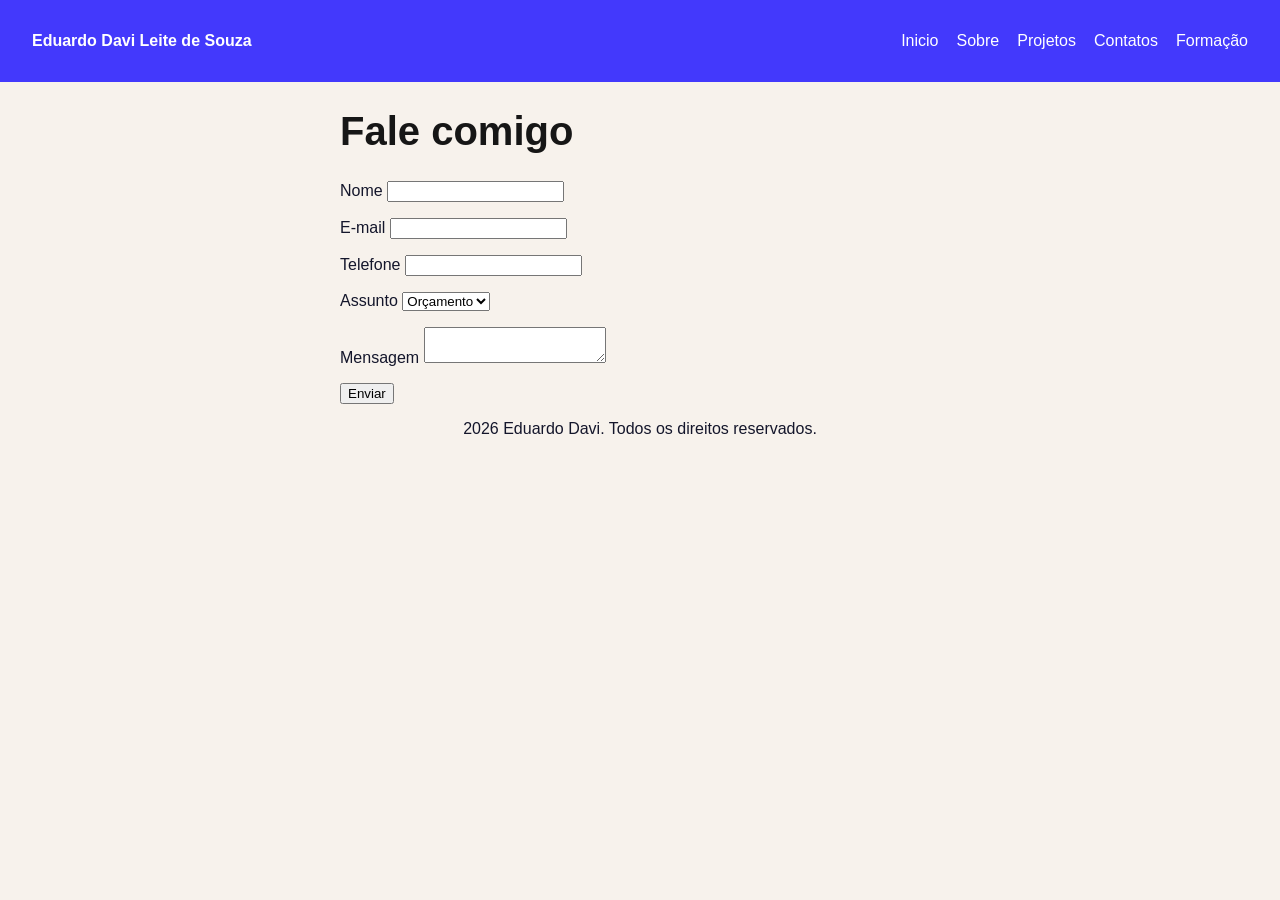
==== Contatos.html @ 501ec9cc "Add files via upload" ====
<!DOCTYPE html>
<html lang="pt-BR">
<head>
    <meta charset="UTF-8">
    <title>Contato | Eduardo</title>
    <link rel="stylesheet" href="css/style.css">
</head>
<body>
<header>
<p><strong>Eduardo Davi Leite de Souza</strong></p>
<nav>
<a href="index.html">Inicio</a>
<a href="sobre.html">Sobre</a>
<a href="Projetos.html">Projetos</a>
<a href="Contatos.html">Contatos</a>
<a href="formação.html">Formação</a>
</nav>
</header>
<main>
<h1><strong>Fale comigo</strong></h1>
<form> 
<p>
<label for="nome">Nome</label>
<input type="text" id="nome" name="nome" required>
</p>
<p>
<label for="email">E-mail</label>
<input type="email" id="email" name="email" required>
</p>
<p>
<label for="tel">Telefone</label>
<input type="tel" id="tel" name="tel">
</p>
<p>
<label for="assunto">Assunto</label>
<select id="assunto" name="assunto">
<option>Orçamento</option>
<option>Duvida</option>
<option>outro</option>
</select>
</p>
<p>
<label for="mensagem">Mensagem</label>
<textarea id="mensagem" name="mensagem"></textarea>
<p>
<button type="submit">Enviar</button>
</p>
</p>
</form>
</main>
<footer>
<p>2026 Eduardo Davi. Todos os direitos reservados.</p>
</footer>
</body>
</html>
---- css/style.css ----
body {
    background-color: #f7f2ec;
    color: #14162B;
    font-family: Arial, sans-serif;
    margin: 0;
}
h1 {
    color: #161616;
    font-size: 40px;
}
h2 {
    color: #14162b
}
a {
    color: #8b1c8b
}
footer {
    text-align: center;
}
a:hover{
        color: rgb(0, 200, 255);
    }
main {
  max-width: 600px;
  margin: 0 auto;
}
.card {
  background-color: white;
  padding: 24px;
  margin-bottom: 20px;
  border-radius: 12px;
  box-shadow: 0 2px 8px rgba(0, 0, 0, 0.25);
}
th, td {
  border: 1px solid #14162b;
  padding: 8px 16px;
}
table {
  border-collapse: collapse;
  margin: 0 auto;
}
th {
  background-color:aqua
}
header {
  display: flex;
  justify-content: space-between;
  align-items: center;
  background-color: #4339fc;
  color: white;
  padding: 16px 32px;
}
nav {
  display: flex;
  gap: 18px;
}
nav a {
  color: white;
  text-decoration: none;
}
.Gostos {
  display: flex;
  gap: 12px;
  list-style: none;
  padding: 0;
  flex-wrap: wrap;
}
.Gostos li {
  background-color: #a9e7ee;
  padding: 8px 16px;
  border-radius: 20px;
}
img {
  max-width: 100%;
}
@media (max-width: 600px) {
  header {
    flex-direction: column;
    gap: 8px;
  }
  h1 {
    font-size: 28px;
  }
}
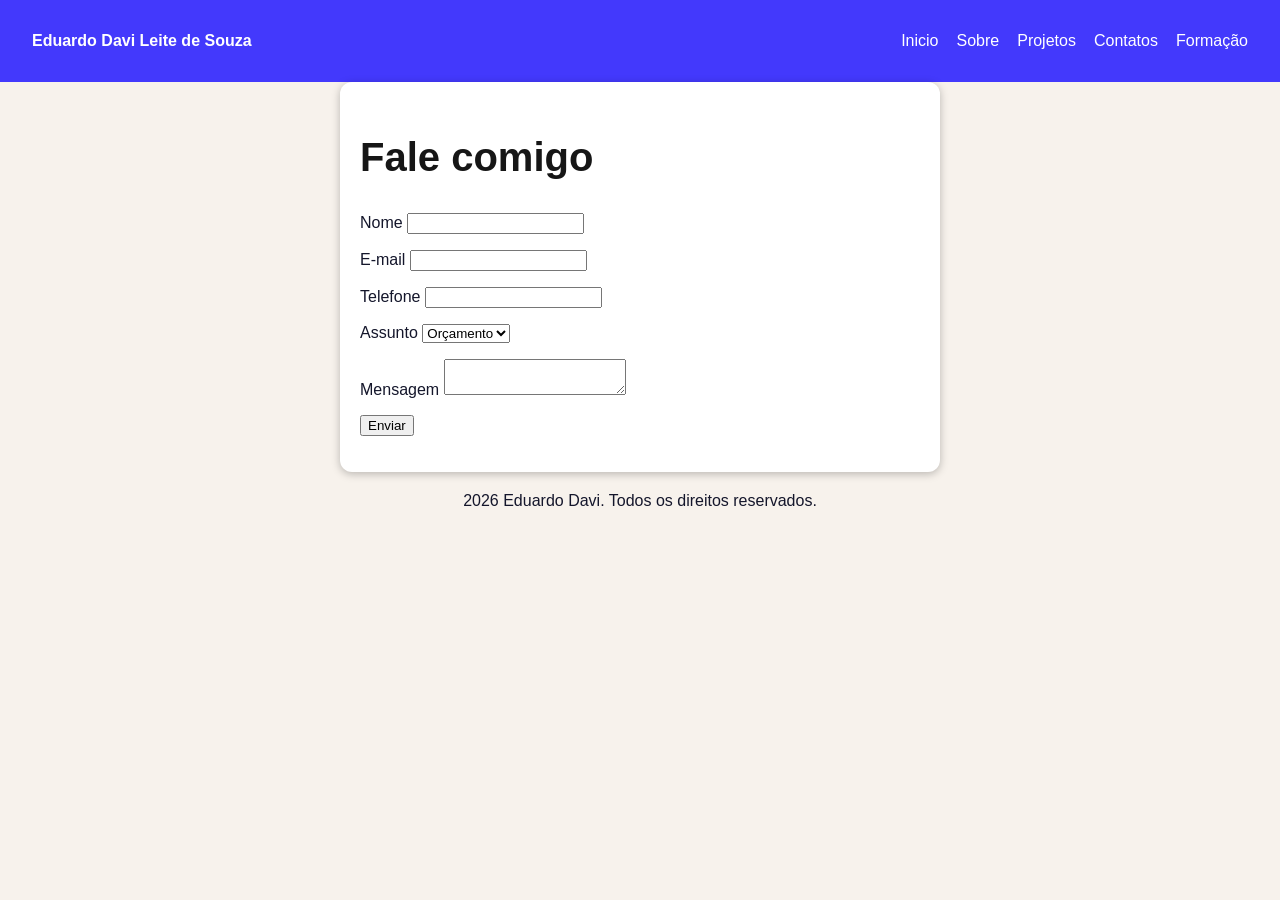
==== commit 08208927: "primeiro commit" ====
--- a/Contatos.html
+++ b/Contatos.html
@@ -1,55 +1,57 @@
-<!DOCTYPE html>
-<html lang="pt-BR">
-<head>
-    <meta charset="UTF-8">
-    <title>Contato | Eduardo</title>
-    <link rel="stylesheet" href="css/style.css">
-</head>
-<body>
-<header>
-<p><strong>Eduardo Davi Leite de Souza</strong></p>
-<nav>
-<a href="index.html">Inicio</a>
-<a href="sobre.html">Sobre</a>
-<a href="Projetos.html">Projetos</a>
-<a href="Contatos.html">Contatos</a>
-<a href="formação.html">Formação</a>
-</nav>
-</header>
-<main>
-<h1><strong>Fale comigo</strong></h1>
-<form> 
-<p>
-<label for="nome">Nome</label>
-<input type="text" id="nome" name="nome" required>
-</p>
-<p>
-<label for="email">E-mail</label>
-<input type="email" id="email" name="email" required>
-</p>
-<p>
-<label for="tel">Telefone</label>
-<input type="tel" id="tel" name="tel">
-</p>
-<p>
-<label for="assunto">Assunto</label>
-<select id="assunto" name="assunto">
-<option>Orçamento</option>
-<option>Duvida</option>
-<option>outro</option>
-</select>
-</p>
-<p>
-<label for="mensagem">Mensagem</label>
-<textarea id="mensagem" name="mensagem"></textarea>
-<p>
-<button type="submit">Enviar</button>
-</p>
-</p>
-</form>
-</main>
-<footer>
-<p>2026 Eduardo Davi. Todos os direitos reservados.</p>
-</footer>
-</body>
+<!DOCTYPE html>
+<html lang="pt-BR">
+<head>
+    <meta charset="UTF-8">
+    <title>Contato | Eduardo</title>
+    <link rel="stylesheet" href="css/style.css">
+</head>
+<body>
+<header>
+<p><strong>Eduardo Davi Leite de Souza</strong></p>
+<nav>
+<a href="index.html">Inicio</a>
+<a href="sobre.html">Sobre</a>
+<a href="Projetos.html">Projetos</a>
+<a href="Contatos.html">Contatos</a>
+<a href="formação.html">Formação</a>
+</nav>
+</header>
+<main>
+<section class="card">
+<h1><strong>Fale comigo</strong></h1>
+<form> 
+<p>
+<label for="nome">Nome</label>
+<input type="text" id="nome" name="nome" required>
+</p>
+<p>
+<label for="email">E-mail</label>
+<input type="email" id="email" name="email" required>
+</p>
+<p>
+<label for="tel">Telefone</label>
+<input type="tel" id="tel" name="tel">
+</p>
+<p>
+<label for="assunto">Assunto</label>
+<select id="assunto" name="assunto">
+<option>Orçamento</option>
+<option>Duvida</option>
+<option>outro</option>
+</select>
+</p>
+<p>
+<label for="mensagem">Mensagem</label>
+<textarea id="mensagem" name="mensagem"></textarea>
+<p>
+<button type="submit">Enviar</button>
+</p>
+</p>
+</form>
+</section>
+</main>
+<footer>
+<p>2026 Eduardo Davi. Todos os direitos reservados.</p>
+</footer>
+</body>
 </html>
--- a/css/style.css
+++ b/css/style.css
@@ -1,84 +1,96 @@
-body {
-    background-color: #f7f2ec;
-    color: #14162B;
-    font-family: Arial, sans-serif;
-    margin: 0;
-}
-h1 {
-    color: #161616;
-    font-size: 40px;
-}
-h2 {
-    color: #14162b
-}
-a {
-    color: #8b1c8b
-}
-footer {
-    text-align: center;
-}
-a:hover{
-        color: rgb(0, 200, 255);
-    }
-main {
-  max-width: 600px;
-  margin: 0 auto;
-}
-.card {
-  background-color: white;
-  padding: 24px;
-  margin-bottom: 20px;
-  border-radius: 12px;
-  box-shadow: 0 2px 8px rgba(0, 0, 0, 0.25);
-}
-th, td {
-  border: 1px solid #14162b;
-  padding: 8px 16px;
-}
-table {
-  border-collapse: collapse;
-  margin: 0 auto;
-}
-th {
-  background-color:aqua
-}
-header {
-  display: flex;
-  justify-content: space-between;
-  align-items: center;
-  background-color: #4339fc;
-  color: white;
-  padding: 16px 32px;
-}
-nav {
-  display: flex;
-  gap: 18px;
-}
-nav a {
-  color: white;
-  text-decoration: none;
-}
-.Gostos {
-  display: flex;
-  gap: 12px;
-  list-style: none;
-  padding: 0;
-  flex-wrap: wrap;
-}
-.Gostos li {
-  background-color: #a9e7ee;
-  padding: 8px 16px;
-  border-radius: 20px;
-}
-img {
-  max-width: 100%;
-}
-@media (max-width: 600px) {
-  header {
-    flex-direction: column;
-    gap: 8px;
-  }
-  h1 {
-    font-size: 28px;
-  }
+body {
+    background-color: #f7f2ec;
+    color: #14162B;
+    font-family: 'Poppins', Arial, sans-serif;
+    margin: 0;
+}
+h1 {
+    color: #161616;
+    font-size: 40px;
+}
+h2 {
+    color: #14162b
+}
+a {
+    color: #8b1c8b
+}
+footer {
+    text-align: center;
+}
+a:hover{
+        color: rgb(0, 200, 255);
+    }
+main {
+  max-width: 600px;
+  margin: 0 auto;
+}
+.card {
+  background-color: white;
+  padding: 20px;
+  margin-bottom: 20px;
+  border-radius: 12px;
+  box-shadow: 0 2px 8px rgba(0, 0, 0, 0.25);
+}
+th, td {
+  border: 1px solid #14162b;
+  padding: 8px 16px;
+}
+table {
+  border-collapse: collapse;
+  margin: 0 auto;
+}
+th {
+  background-color:aqua
+}
+header {
+  display: flex;
+  justify-content: space-between;
+  align-items: center;
+  background-color: #4339fc;
+  color: white;
+  padding: 16px 32px;
+}
+nav {
+  display: flex;
+  gap: 18px;
+}
+nav a {
+  color: white;
+  text-decoration: none;
+}
+.Gostos {
+  display: flex;
+  gap: 12px;
+  list-style: none;
+  padding: 0;
+  flex-wrap: wrap;
+}
+.Gostos li {
+  background-color: #a9e7ee;
+  padding: 8px 16px;
+  border-radius: 20px;
+}
+img {
+  max-width: 100%;
+}
+.projetos {
+  display: grid;
+  grid-template-columns: repeat(2, 1fr);
+  gap: 20px;
+}
+@media (max-width: 600px) {
+  header {
+    flex-direction: column;
+    gap: 8px;
+  }
+  h1 {
+    font-size: 28px;
+  }
+}
+nav a:hover {
+  color:aqua;
+}
+.card:hover {
+  transform: translateY(-6px);
+  box-shadow: 0 10px 24px rgba(0, 0, 0, 0.25);
 }
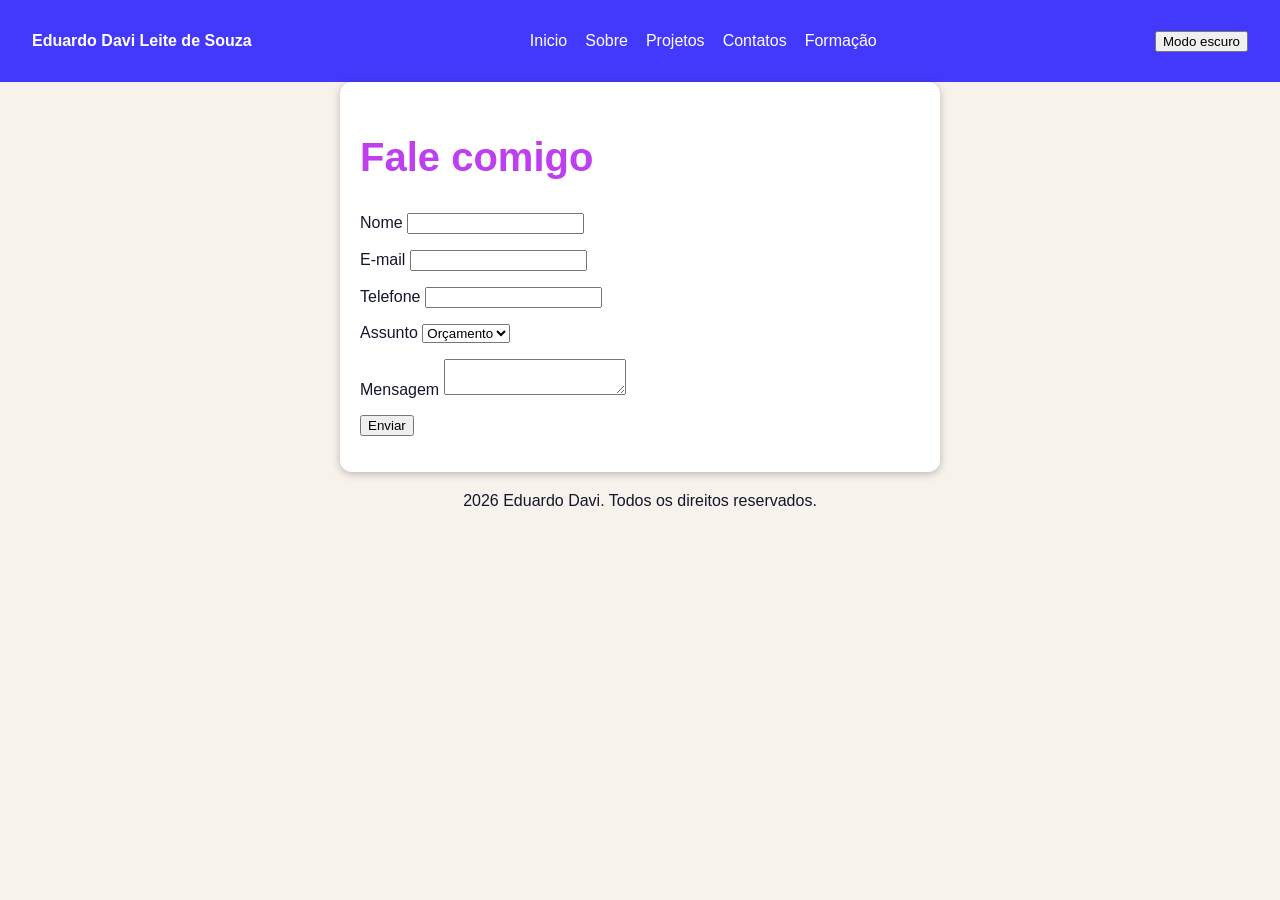
==== commit 04d762d7: "Resolução" ====
--- a/Contatos.html
+++ b/Contatos.html
@@ -13,8 +13,9 @@
 <a href="sobre.html">Sobre</a>
 <a href="Projetos.html">Projetos</a>
 <a href="Contatos.html">Contatos</a>
-<a href="formação.html">Formação</a>
+<a href="formacao.html">Formação</a>
 </nav>
+<button id="tema">Modo escuro</button>
 </header>
 <main>
 <section class="card">
@@ -53,5 +54,6 @@
 <footer>
 <p>2026 Eduardo Davi. Todos os direitos reservados.</p>
 </footer>
+<script src="js/script.js"></script>
 </body>
 </html>
--- a/css/style.css
+++ b/css/style.css
@@ -5,7 +5,7 @@
     margin: 0;
 }
 h1 {
-    color: #161616;
+    color: #be3ff0;
     font-size: 40px;
 }
 h2 {
@@ -78,6 +78,17 @@
   grid-template-columns: repeat(2, 1fr);
   gap: 20px;
 }
+.escuro {
+  color: white;
+  background-color: #18181B;
+}
+.escuro .card {
+   background-color: #18181B;
+     color: white;
+}
+.escuro h2 {
+    color:white;
+}
 @media (max-width: 600px) {
   header {
     flex-direction: column;
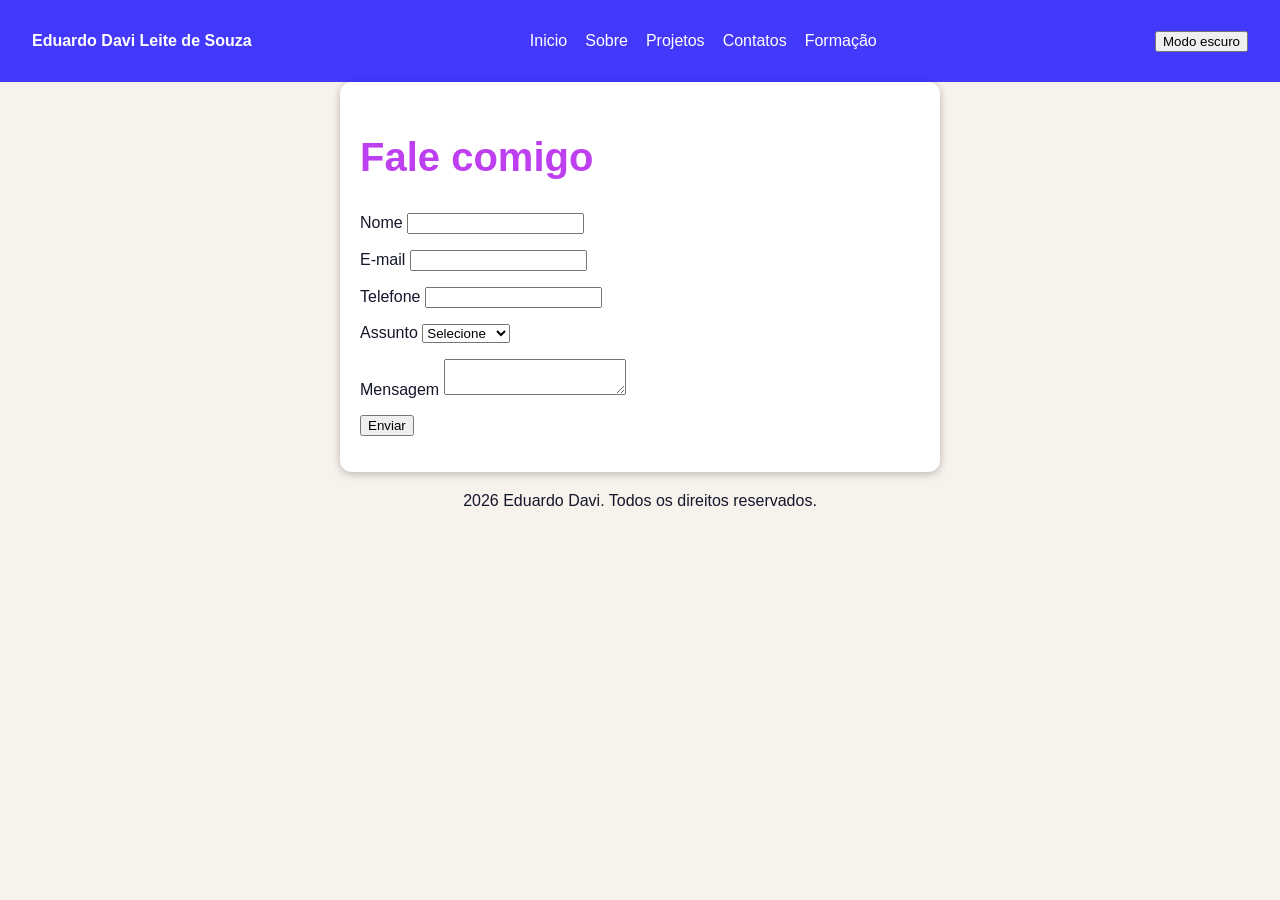
==== commit 7198890d: "Atualizando página" ====
--- a/Contatos.html
+++ b/Contatos.html
@@ -20,7 +20,7 @@
 <main>
 <section class="card">
 <h1><strong>Fale comigo</strong></h1>
-<form> 
+<form id="formulario">
 <p>
 <label for="nome">Nome</label>
 <input type="text" id="nome" name="nome" required>
@@ -36,9 +36,10 @@
 <p>
 <label for="assunto">Assunto</label>
 <select id="assunto" name="assunto">
+<option>Selecione</option>
 <option>Orçamento</option>
 <option>Duvida</option>
-<option>outro</option>
+<option>Outro</option>
 </select>
 </p>
 <p>
@@ -49,11 +50,13 @@
 </p>
 </p>
 </form>
+<p id="resposta"></p>
 </section>
 </main>
 <footer>
 <p>2026 Eduardo Davi. Todos os direitos reservados.</p>
 </footer>
 <script src="js/script.js"></script>
+<script src="js/contato.js"></script>
 </body>
 </html>
--- a/css/style.css
+++ b/css/style.css
@@ -104,4 +104,7 @@
 .card:hover {
   transform: translateY(-6px);
   box-shadow: 0 10px 24px rgba(0, 0, 0, 0.25);
+}
+.erro {
+  color: red; 
 }
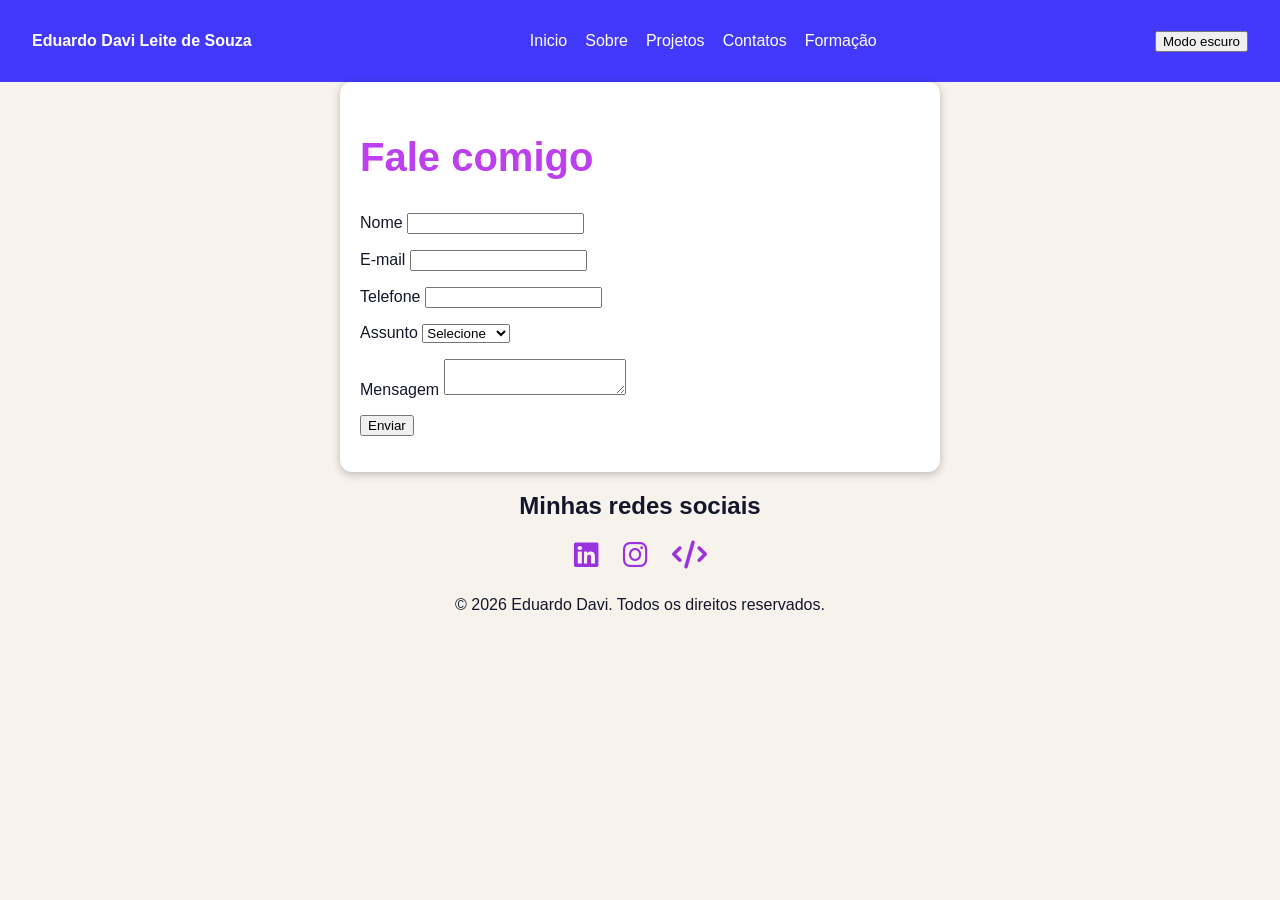
==== commit 793737e7: "first commit" ====
--- a/Contatos.html
+++ b/Contatos.html
@@ -4,6 +4,7 @@
     <meta charset="UTF-8">
     <title>Contato | Eduardo</title>
     <link rel="stylesheet" href="css/style.css">
+    <link rel="stylesheet" href="https://cdnjs.cloudflare.com/ajax/libs/font-awesome/6.5.1/css/all.min.css">
 </head>
 <body>
 <header>
@@ -53,8 +54,28 @@
 <p id="resposta"></p>
 </section>
 </main>
-<footer>
-<p>2026 Eduardo Davi. Todos os direitos reservados.</p>
+<footer class="footer">
+  <h2 class="footer__titulo">Minhas redes sociais</h2>
+
+  <ul class="footer__redes">
+    <li>
+      <a href="https://www.linkedin.com/in/eduardo-davi-923a683b7/?isSelfProfile=true" target="_blank" rel="noopener" aria-label="LinkedIn">
+        <i class="fa-brands fa-linkedin"></i>
+      </a>
+    </li>
+    <li>
+      <a href="https://www.instagram.com/davidesouza.30/?__pwa=1" target="_blank" rel="noopener" aria-label="Instagram">
+        <i class="fa-brands fa-instagram"></i>
+      </a>
+    </li>
+    <li>
+      <a href="https://github.com/Uzem52" target="_blank" rel="noopener" aria-label="GitHub">
+        <i class="fa-solid fa-code"></i>
+      </a>
+    </li>
+  </ul>
+
+  <p>&copy; 2026 Eduardo Davi. Todos os direitos reservados.</p>
 </footer>
 <script src="js/script.js"></script>
 <script src="js/contato.js"></script>
--- a/css/style.css
+++ b/css/style.css
@@ -107,4 +107,22 @@
 }
 .erro {
   color: red; 
+}
+.footer__redes a {
+  color: #9a33de;
+  font-size: 1.75rem;
+  display: inline-block;
+  transition: transform 0.2s;
+}
+
+.footer__redes a:hover {
+  transform: scale(1.15);
+}
+.footer__redes {
+  display: flex;
+  justify-content: center;
+  gap: 1.5rem;
+  list-style: none;
+  padding: 0;
+  margin: 0 0 1.5rem;
 }
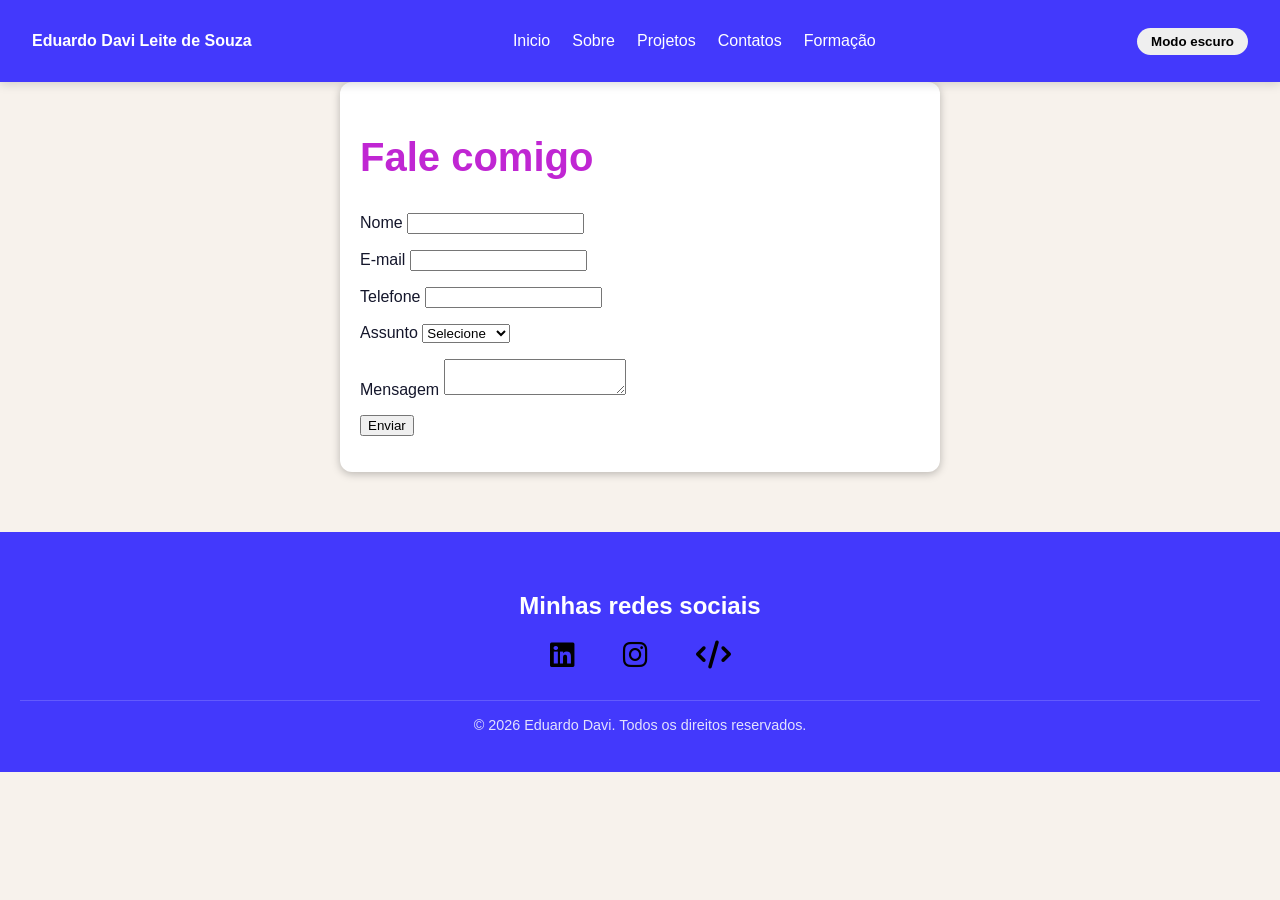
==== commit 3f5bb5ce: "nova atualizaçãõ" ====
--- a/Contatos.html
+++ b/Contatos.html
@@ -3,6 +3,7 @@
 <head>
     <meta charset="UTF-8">
     <title>Contato | Eduardo</title>
+    <meta name="viewport" content="width=device-width, initial-scale=1.0">
     <link rel="stylesheet" href="css/style.css">
     <link rel="stylesheet" href="https://cdnjs.cloudflare.com/ajax/libs/font-awesome/6.5.1/css/all.min.css">
 </head>
--- a/css/style.css
+++ b/css/style.css
@@ -15,7 +15,37 @@
     color: #8b1c8b
 }
 footer {
-    text-align: center;
+background: #4339fc; /* azul escuro sólido */
+  color: #fff;
+  text-align: center;
+  padding: 40px 20px 24px;
+  margin-top: 60px;
+}
+footer h2,
+footer h3 {
+  color: #fff;
+  margin-bottom: 20px;
+}
+
+footer a {
+  display: inline-block;
+  margin: 0 12px;
+  font-size: 2rem;
+  color: #00e5ff;
+  transition: transform 0.3s ease, color 0.3s ease;
+}
+
+footer a:hover {
+  color: #fff;
+  transform: translateY(-6px) scale(1.2);
+}
+
+footer p {
+  margin-top: 28px;
+  padding-top: 16px;
+  border-top: 1px solid rgba(255, 255, 255, 0.2);
+  font-size: 0.9rem;
+  opacity: 0.85;
 }
 a:hover{
         color: rgb(0, 200, 255);
@@ -49,14 +79,56 @@
   background-color: #4339fc;
   color: white;
   padding: 16px 32px;
+  box-shadow: 0 2px 10px rgba(0, 0, 0, 0.15);
+   position: sticky;
+  top: 0;
+  z-index: 100;
 }
 nav {
   display: flex;
   gap: 18px;
 }
+nav a::after {
+  content: "";
+  position: absolute;
+  left: 0;
+  bottom: -2px;
+  width: 100%;
+  height: 3px;
+  border-radius: 2px;
+  background: #00e5ff;
+  transform: scaleX(0);
+  transform-origin: right;
+  transition: transform 0.35s ease;
+}
+
 nav a {
+    position: relative;
   color: white;
   text-decoration: none;
+  padding: 6px 2px;
+  transition: transform 0.3s ease;
+}
+nav a:hover {
+  transform: translateY(-2px);
+}
+
+nav a:hover::after {
+  transform: scaleX(1);
+  transform-origin: left;
+}
+header button {
+  border: none;
+  border-radius: 20px;
+  padding: 6px 14px;
+  cursor: pointer;
+  font-weight: 600;
+  transition: transform 0.25s, box-shadow 0.25s;
+}
+
+header button:hover {
+  transform: scale(1.08);
+  box-shadow: 0 0 12px rgba(0, 229, 255, 0.8);
 }
 .Gostos {
   display: flex;
@@ -109,7 +181,7 @@
   color: red; 
 }
 .footer__redes a {
-  color: #9a33de;
+  color: #010001;
   font-size: 1.75rem;
   display: inline-block;
   transition: transform 0.2s;
@@ -125,4 +197,90 @@
   list-style: none;
   padding: 0;
   margin: 0 0 1.5rem;
+}
+main h1 {
+  color: #c026d3; /* ou a cor que você usava antes */
+}
+.formacao-item {
+  margin-bottom: 24px;
+  transition: transform 0.3s ease, box-shadow 0.3s ease;
+}
+
+.formacao-item:hover {
+  transform: translateY(-4px);
+  box-shadow: 0 8px 20px rgba(0, 0, 0, 0.12);
+}
+
+/* período */
+.periodo {
+  display: inline-block;
+  margin-bottom: 10px;
+  font-size: 0.9rem;
+  color: #7e22ce;
+  font-weight: 600;
+}
+
+/* "Cursando" com bolinha pulsando */
+.formacao-item .Gostos li::before {
+  content: "";
+  display: inline-block;
+  width: 8px;
+  height: 8px;
+  margin-right: 8px;
+  border-radius: 50%;
+  background: #00a86b;
+  animation: pulsar 1.5s infinite;
+}
+
+@keyframes pulsar {
+  0%, 100% { opacity: 1; transform: scale(1); }
+  50%      { opacity: 0.4; transform: scale(1.4); }
+}
+
+/* ícones do footer mais visíveis */
+footer a {
+  color: #00e5ff;
+}
+
+footer a:hover {
+  color: #fff;
+  transform: translateY(-6px) scale(1.2);
+}
+.formacao-item {
+  display: flex;
+  align-items: center;
+  gap: 20px;
+  margin-bottom: 24px;
+}
+
+.formacao-icone {
+  flex-shrink: 0;
+  width: 64px;
+  height: 64px;
+  display: flex;
+  align-items: center;
+  justify-content: center;
+  border-radius: 50%;
+  background: #e8f9fc;
+  color: #3a3aff;
+  font-size: 1.6rem;
+}
+/* tudo que está dentro do <main> começa invisível */
+main > * {
+  opacity: 0;
+  transform: translateY(25px) scale(0.97);
+  animation: aparecer 0.6s ease forwards;
+  animation-delay: calc(var(--i, 0) * 0.12s);
+}
+
+@keyframes aparecer {
+  to {
+    opacity: 1;
+    transform: translateY(0) scale(1);
+  }
+}
+body.saindo main {
+  opacity: 0;
+  transform: translateY(-15px);
+  transition: 0.25s ease;
 }
